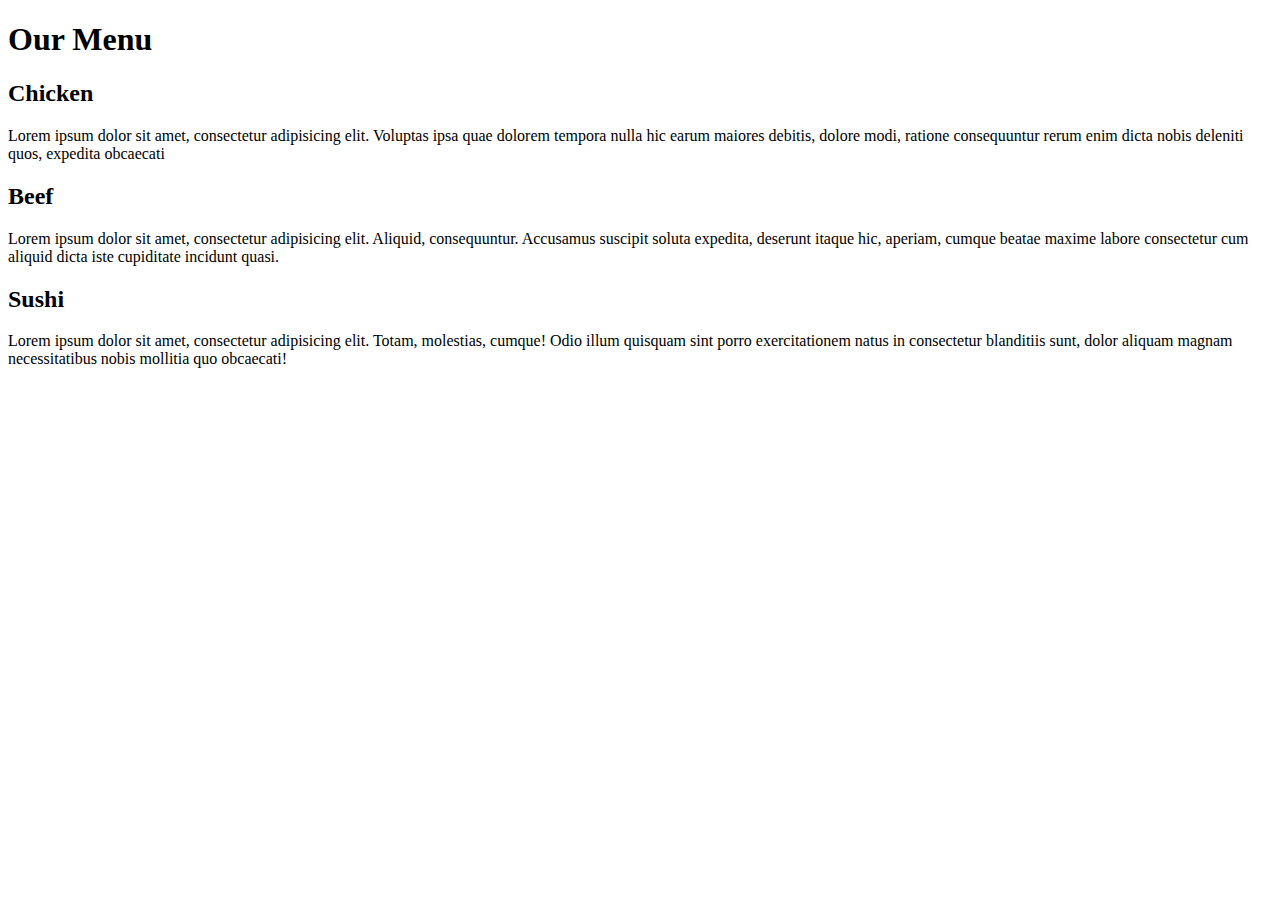
==== mod2-solution/index.html @ b36af432 "Coursera WebDev Module2 Solution" ====
<!doctype html>
<html>

	<head>
		<meta charset="utf-8">
		<meta name="viewport" content="width=device-width, initial-scale=1">
		<title>Our menu</title>
		<link rel="stylesheet" href="style_clone.css">
	</head>

	<body>
		<div class="container-fluid">
		<h1>Our Menu</h1>
			<div class="row">
			
			<div class="col-lg-3 col-md-2 col-sm-1">
			<div class="margin">
			<h2 id="chicken">Chicken</h2>
			<p>Lorem ipsum dolor sit amet, consectetur adipisicing elit. Voluptas ipsa quae dolorem tempora nulla hic earum maiores debitis, dolore modi, ratione consequuntur rerum enim dicta nobis deleniti quos, expedita obcaecati</p>
			</div>
			</div>

			
			<div class="col-lg-3 col-md-2 col-sm-1">
			<div class="margin">
			<h2 id="beef">Beef</h2>
			<p>Lorem ipsum dolor sit amet, consectetur adipisicing elit. Aliquid, consequuntur. Accusamus suscipit soluta expedita, deserunt itaque hic, aperiam, cumque beatae maxime labore consectetur cum aliquid dicta iste cupiditate incidunt quasi.</p>
			</div>
			</div>

			
			<div class="col-lg-3 col-md-2 col-sm-1">
			<div class="margin">
			<h2 id="sushi">Sushi</h2>
			<p>Lorem ipsum dolor sit amet, consectetur adipisicing elit. Totam, molestias, cumque! Odio illum quisquam sint porro exercitationem natus in consectetur blanditiis sunt, dolor aliquam magnam necessitatibus nobis mollitia quo obcaecati!</p>
			</div>
			</div>

			</div>
		</div>
	</body>
</html>
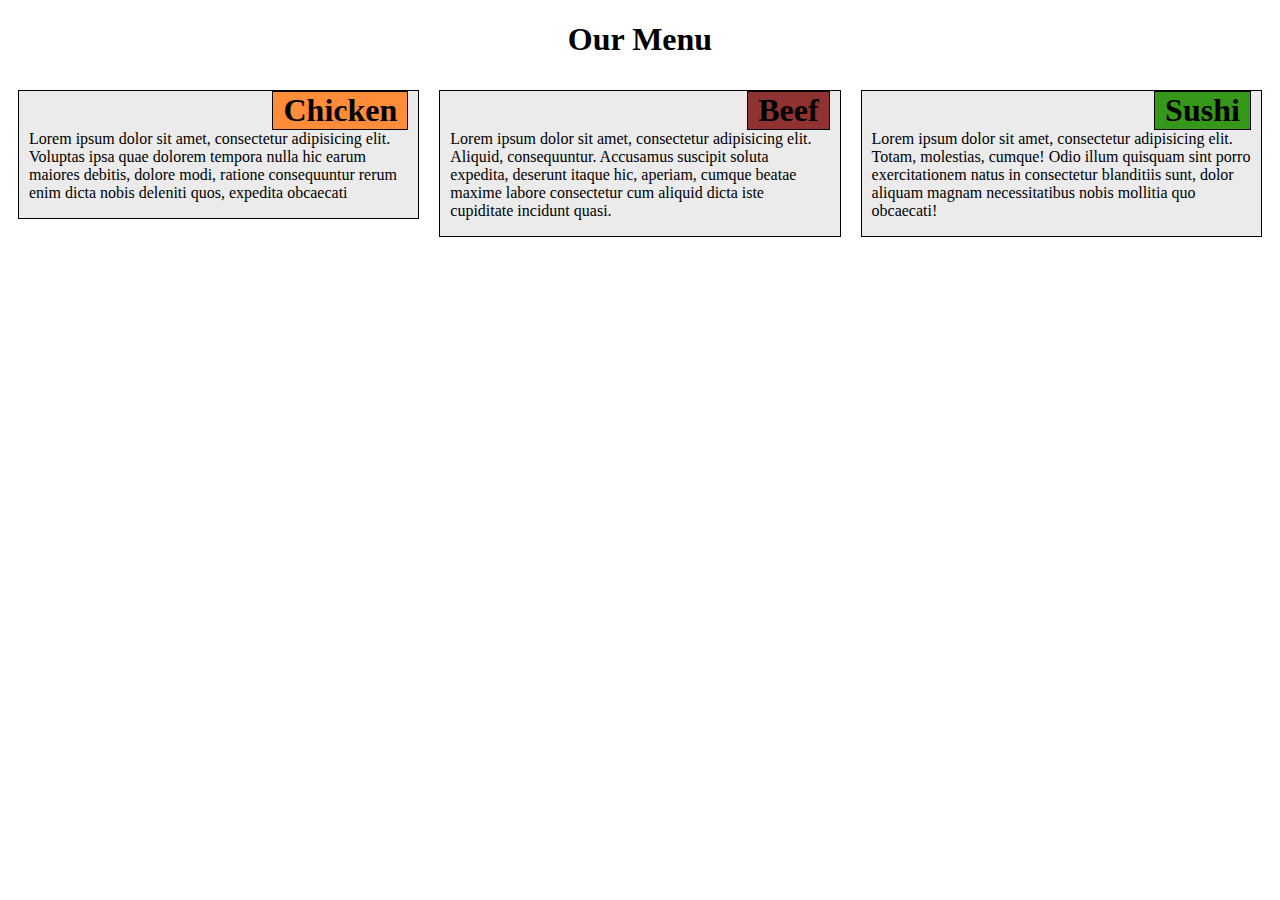
==== commit 852b6dcb: "Changes made" ====
--- a/mod2-solution/index.html
+++ b/mod2-solution/index.html
@@ -5,7 +5,7 @@
 		<meta charset="utf-8">
 		<meta name="viewport" content="width=device-width, initial-scale=1">
 		<title>Our menu</title>
-		<link rel="stylesheet" href="style_clone.css">
+		<link rel="stylesheet" href="style.css">
 	</head>
 
 	<body>
--- a/mod2-solution/style.css
+++ b/mod2-solution/style.css
@@ -0,0 +1,63 @@
+*{
+	box-sizing: border-box;
+}
+h1{
+	text-align: center;
+}
+h2{
+	float: right;
+	margin:0;
+	padding-left:10px;
+	padding-right:10px;
+	border:1px solid black;
+	text-align:center;
+	font-size:2em;
+}
+p{
+	clear:left;
+	clear:right;
+}
+
+#chicken{
+	background-color:#ff8c38;
+}
+#beef{
+	background-color:#913232;
+}
+#sushi{
+	background-color:#369818;
+}
+.row{
+	width: 100%;
+}
+.col-lg-3.col-md-2.col-sm-1{
+	float:left;
+}
+.margin{
+	background-color: #ebebeb;
+	padding-left:10px;
+	padding-right:10px;
+	border: 1px solid black;
+	margin: 10px;
+}
+
+/*desktops*/
+@media (min-width: 992px){
+	.col-lg-3{
+	    width: 33.33%;
+	}
+}
+
+/*tablets*/
+@media (min-width: 768px) and (max-width: 991px){
+	.col-md-2{
+		width: 50%;
+	}
+}
+
+/*Mobiles*/
+@media (max-width: 767px){
+	.col-sm-1{
+		width: 100%;
+	}
+}